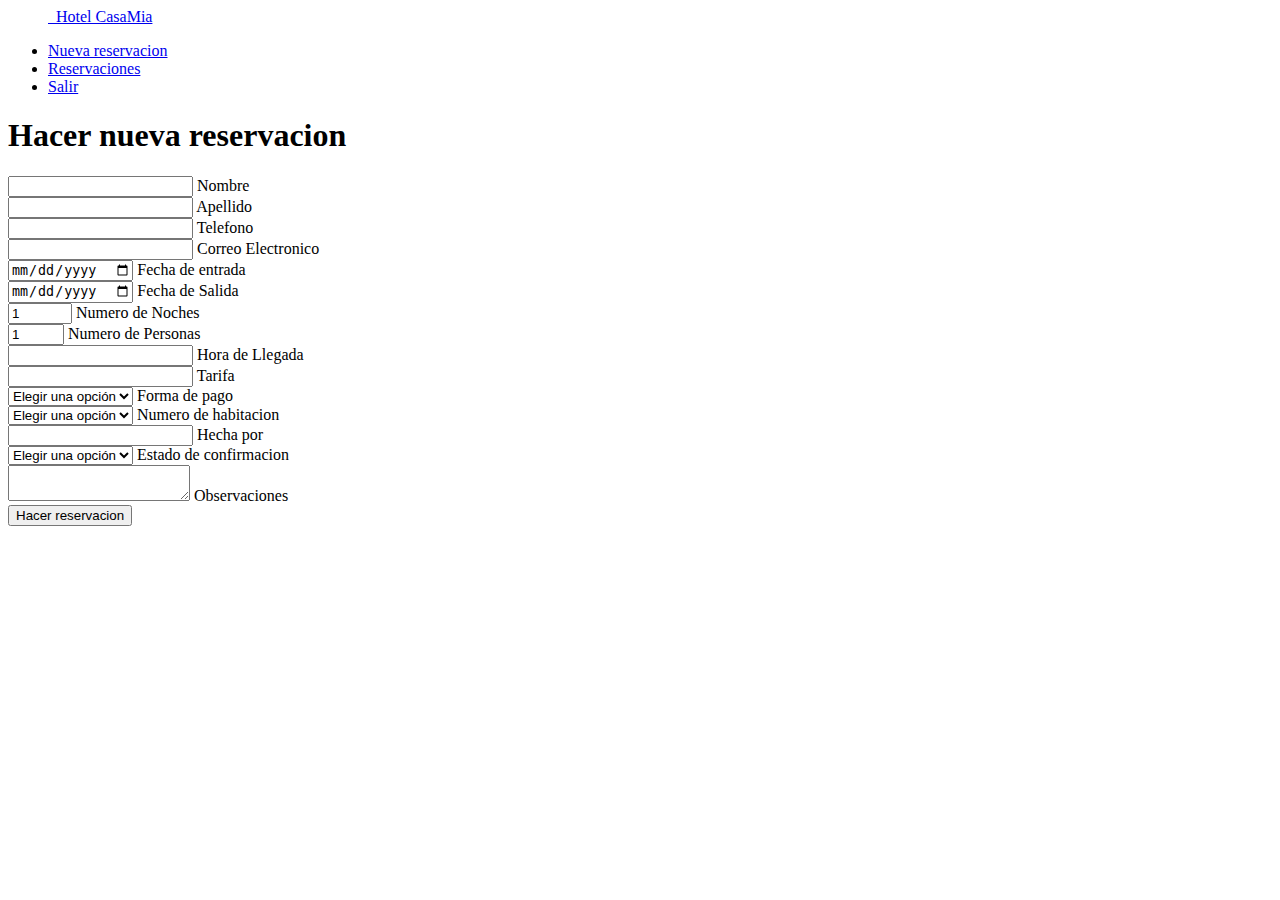
==== hotel/userregistration/index.html @ acf65feb "o" ====
<!DOCTYPE html>
<html>
  <head>
    <meta charset="utf-8">
    <link rel="icon" type="image/png" href="_img/logo.png" />
    <title>Registro de usuarios - Hotel CasaMia</title>
    <link rel="stylesheet" href="_css/index.css">
    <link rel="stylesheet" href="_css/materialize.css">
  </head>
  <body class="white">
    <nav>
      <div class="nav-wrapper green">
        <a href="#" class="left">
          <img style="float:left;height:60px;margin-left:40px;" src="_img/logo.png" alt="">
          &nbsp;&nbsp;Hotel CasaMia
        </a>
        <ul id="nav-mobile" class="right">
          <li><a href="userregistration">Nueva reservacion</a></li>
          <li><a href="userregistration">Reservaciones</a></li>
          <li><a href="logout.php">Salir</a></li>
        </ul>
      </div>
    </nav>
    <div class="container white">
      <div class="row">
        <div class="row">
          <h1 class="col offset-m1">Hacer nueva reservacion</h1>
        </div>
        <form class="col s12 m12 l12" method="post">
          <div class="row">
            <div class="input-field col s5 offset-m1">
              <input id="usuarioName" type="text" class="validate" data-length="60" maxlength="60" required/>
              <label data-error="nombre inválido" class="" for="usuarioName">Nombre</label>
            </div>
            <div class="input-field col s5">
              <input id="usuarioNickName" type="text" class="validate" data-length="60" maxlength="60"/>
              <label data-error="Apellido inválido" class="" for="usuarioNickName">Apellido</label>
            </div>
          </div>

          <div class="row">
            <div class="input-field col s5 offset-m1">
              <input id="usuarioTel" type="tel" class="validate" data-length="20" maxlength="20"/>
              <label data-error="Telefono inválido" class="" for="usuarioTel">Telefono</label>
            </div>
            <div class="input-field col s5">
              <input id="usuarioEmail" type="email" class="validate" data-length="60" maxlength="60"/>
              <label data-error="Correo Electronico inválido" class="" for="usuarioEmail">Correo Electronico</label>
            </div>
          </div>

          <div class="row">
            <div class="input-field col s5 offset-m1">
              <input id="usuarioDateEntrada" type="date" class="datepicker"/>
              <label data-error="Fecha de entrada inválida" class="active" for="usuarioDate">Fecha de entrada</label>
            </div>
            <div class="input-field col s5">
              <input id="usuarioDateSalida" type="date" class="datepicker"/>
              <label data-error="Fecha de salida inválida" class="active" for="usuarioDateSalida">Fecha de Salida</label>
            </div>
          </div>

          <div class="row">
            <div class="input-field col s5 offset-m1">
              <input id="usuarioNumNights" type="number" class="validate" min="0" max="999" value="1"/>
              <label data-error="Numero de Noches inválido" class="" for="usuarioTel">Numero de Noches</label>
            </div>
            <div class="input-field col s5">
              <input id="usuarioNumPeople" type="number" class="validate" min="1" max="20" value="1"/>
              <label data-error="Numero de Personas inválido" class="" for="usuarioEmail">Numero de Personas</label>
            </div>
          </div>

          <div class="row">
            <div class="col s5 offset-m1 input-field">
              <input id="usuarioHour" type="text" class="timepicker">
              <label for="usuarioHour">Hora de Llegada</label>
            </div>
            <div class="col s5 input-field">
              <input id="usuarioFee" type="number" class="">
              <label for="usuarioFee">Tarifa</label>
            </div>
          </div>

          <div class="row">
            <div class="input-field col s5 offset-m1">
              <select>
                <option value="" disabled selected>Elegir una opción</option>
                <option value="efectivo">efectivo</option>
                <option value="deposito">depósito</option>
              </select>
              <label>Forma de pago</label>
            </div>
            <div class="input-field col s5">
              <select>
                <option value="" disabled selected>Elegir una opción</option>
                <option value="1">habitacion 1</option>
                <option value="2">habitacion 2</option>
                <option value="3">habitacion 3</option>
                <option value="4">habitacion 4</option>
                <option value="5">habitacion 5</option>
                <option value="6">habitacion 6</option>
                <option value="7">habitacion 7</option>
                <option value="8">habitacion 8</option>
                <option value="9">habitacion 9</option>
                <option value="10">habitacion 10</option>
                <option value="11">habitacion 11</option>
                <option value="12">habitacion 12</option>
                <option value="13">habitacion 13</option>
                <option value="14">habitacion 14</option>
                <option value="15">habitacion 15</option>
              </select>
              <label>Numero de habitacion</label>
            </div>
          </div>

          <div class="row">
            <div class="input-field col s5 offset-m1">
              <input id="usuarioRequestedBy" type="text" class="validate"/>
              <label data-error="Hecha por inválido" class="" for="usuarioRequestedBy">Hecha por</label>
            </div>
            <div class="input-field col s5">
              <select>
                <option value="" disabled selected>Elegir una opción</option>
                <option value="efectivo">sí</option>
                <option value="deposito">no</option>
              </select>
              <label>Estado de confirmacion</label>
            </div>
          </div>

          <div class="row">
            <div class="input-field col s10 offset-m1">
              <textarea id="usuarioObservaciones" class="materialize-textarea" data-length="200" maxlength="200"></textarea>
              <label for="usuarioObservaciones">Observaciones</label>
            </div>
          </div>
          <div class="row">
            <div class="col offset-m1">
              <button class="btn green" type="submit" name="button">Hacer reservacion</button>
            </div>
          </div>
        </form>
      </div>
    </div>
    <script src="_js/jquery-3.2.1.js"></script>
    <script src="_js/materialize.js"></script>
    <script src="_js/general.js"></script>
  </body>
</html>
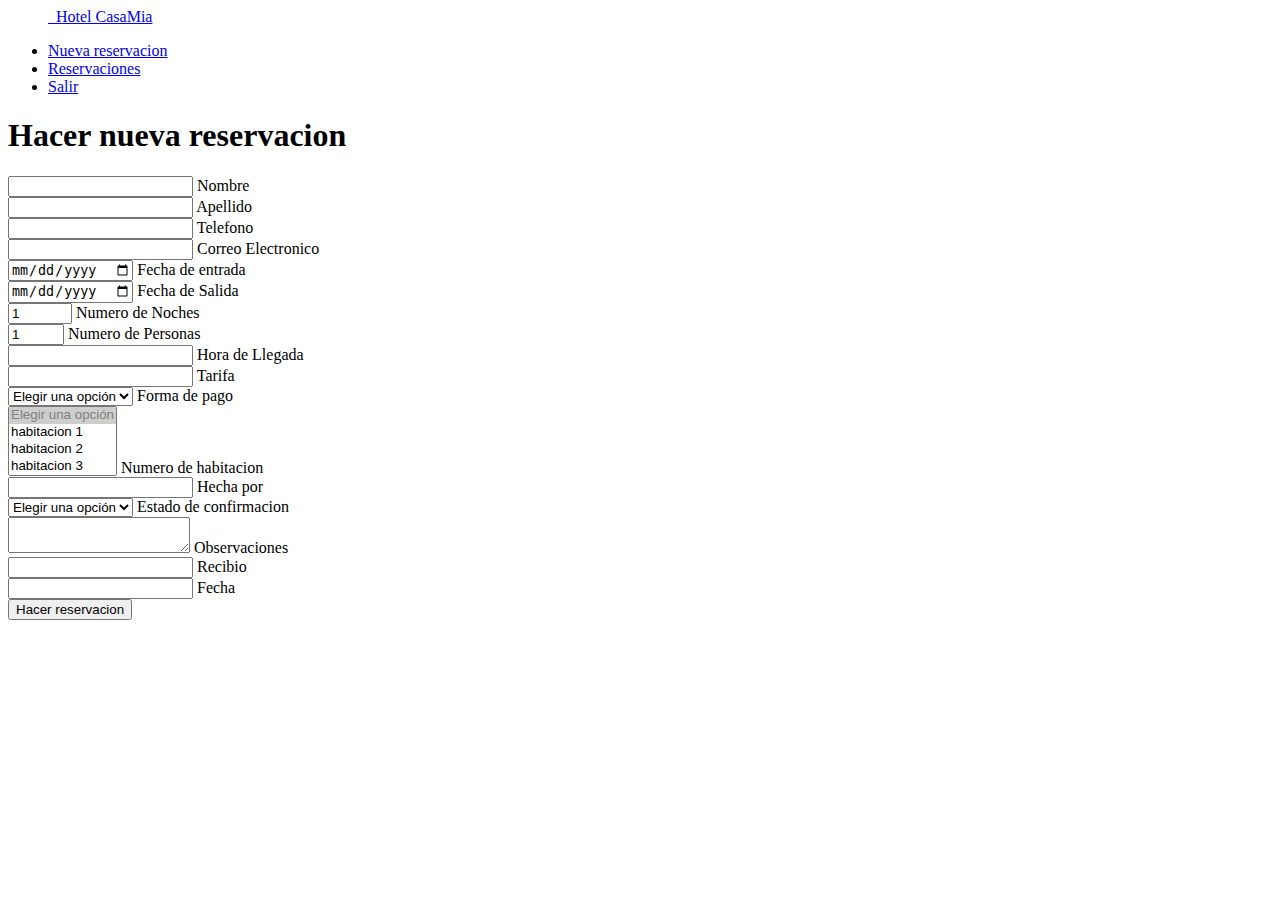
==== commit d8d12c78: "commit dos deuses" ====
--- a/hotel/userregistration/index.html
+++ b/hotel/userregistration/index.html
@@ -2,22 +2,26 @@
 <html>
   <head>
     <meta charset="utf-8">
-    <link rel="icon" type="image/png" href="_img/logo.png" />
+    <link rel="icon" type="image/png" href="../img/logo.png" />
     <title>Registro de usuarios - Hotel CasaMia</title>
-    <link rel="stylesheet" href="_css/index.css">
-    <link rel="stylesheet" href="_css/materialize.css">
+    <link rel="stylesheet" href="../css/index.css">
+    <link rel="stylesheet" href="../css/materialize.css">
+    <script src="../js/jquery-3.2.1.js"></script>
+    <script src="../js/materialize.js"></script>
+    <script src="../js/general.js"></script>
+    <script src="../js/userregistration.js"></script>
   </head>
   <body class="white">
     <nav>
       <div class="nav-wrapper green">
         <a href="#" class="left">
-          <img style="float:left;height:60px;margin-left:40px;" src="_img/logo.png" alt="">
+          <img style="float:left;height:60px;margin-left:40px;" src="../img/logo.png" alt="">
           &nbsp;&nbsp;Hotel CasaMia
         </a>
         <ul id="nav-mobile" class="right">
-          <li><a href="userregistration">Nueva reservacion</a></li>
-          <li><a href="userregistration">Reservaciones</a></li>
-          <li><a href="logout.php">Salir</a></li>
+          <li><a href="../userregistration">Nueva reservacion</a></li>
+          <li><a href="../registers">Reservaciones</a></li>
+          <li><a href="../userregistration">Salir</a></li>
         </ul>
       </div>
     </nav>
@@ -26,7 +30,7 @@
         <div class="row">
           <h1 class="col offset-m1">Hacer nueva reservacion</h1>
         </div>
-        <form class="col s12 m12 l12" method="post">
+        <form id="formNewRegistration" class="col s12 m12 l12" method="post">
           <div class="row">
             <div class="input-field col s5 offset-m1">
               <input id="usuarioName" type="text" class="validate" data-length="60" maxlength="60" required/>
@@ -66,8 +70,8 @@
               <label data-error="Numero de Noches inválido" class="" for="usuarioTel">Numero de Noches</label>
             </div>
             <div class="input-field col s5">
-              <input id="usuarioNumPeople" type="number" class="validate" min="1" max="20" value="1"/>
-              <label data-error="Numero de Personas inválido" class="" for="usuarioEmail">Numero de Personas</label>
+              <input id="usuarioNumPersons" type="number" class="validate" min="1" max="20" value="1"/>
+              <label data-error="Numero de Personas inválido" class="" for="usuarioNumPersons">Numero de Personas</label>
             </div>
           </div>
 
@@ -77,14 +81,14 @@
               <label for="usuarioHour">Hora de Llegada</label>
             </div>
             <div class="col s5 input-field">
-              <input id="usuarioFee" type="number" class="">
-              <label for="usuarioFee">Tarifa</label>
+              <input id="usuarioRate" type="text" class="">
+              <label for="usuarioRate">Tarifa</label>
             </div>
           </div>
 
           <div class="row">
             <div class="input-field col s5 offset-m1">
-              <select>
+              <select id="usuarioFormOfPayment">
                 <option value="" disabled selected>Elegir una opción</option>
                 <option value="efectivo">efectivo</option>
                 <option value="deposito">depósito</option>
@@ -92,7 +96,7 @@
               <label>Forma de pago</label>
             </div>
             <div class="input-field col s5">
-              <select>
+              <select multiple id="usuarioRoomNumber">
                 <option value="" disabled selected>Elegir una opción</option>
                 <option value="1">habitacion 1</option>
                 <option value="2">habitacion 2</option>
@@ -116,14 +120,14 @@
 
           <div class="row">
             <div class="input-field col s5 offset-m1">
-              <input id="usuarioRequestedBy" type="text" class="validate"/>
-              <label data-error="Hecha por inválido" class="" for="usuarioRequestedBy">Hecha por</label>
+              <input id="usuarioMadeBy" type="text" class="validate"/>
+              <label data-error="Hecha por inválido" class="" for="usuarioMadeBy">Hecha por</label>
             </div>
             <div class="input-field col s5">
-              <select>
+              <select id="usuarioStatus">
                 <option value="" disabled selected>Elegir una opción</option>
-                <option value="efectivo">sí</option>
-                <option value="deposito">no</option>
+                <option value="1">sí</option>
+                <option value="0">no</option>
               </select>
               <label>Estado de confirmacion</label>
             </div>
@@ -135,6 +139,18 @@
               <label for="usuarioObservaciones">Observaciones</label>
             </div>
           </div>
+
+          <div class="row">
+            <div class="input-field col s5 offset-m1">
+              <input id="usuarioRecibio" type="text" class="validate" data-length="60" maxlength="60"/>
+              <label data-error="Recibio inválido" class="" for="usuarioRecibio">Recibio</label>
+            </div>
+            <div class="input-field col s5">
+              <input id="usuarioFecha" type="text" class="datepicker"/>
+              <label data-error="Fecha inválido" class="" for="usuarioFecha">Fecha</label>
+            </div>
+          </div>
+
           <div class="row">
             <div class="col offset-m1">
               <button class="btn green" type="submit" name="button">Hacer reservacion</button>
@@ -143,8 +159,6 @@
         </form>
       </div>
     </div>
-    <script src="_js/jquery-3.2.1.js"></script>
-    <script src="_js/materialize.js"></script>
-    <script src="_js/general.js"></script>
+
   </body>
 </html>
